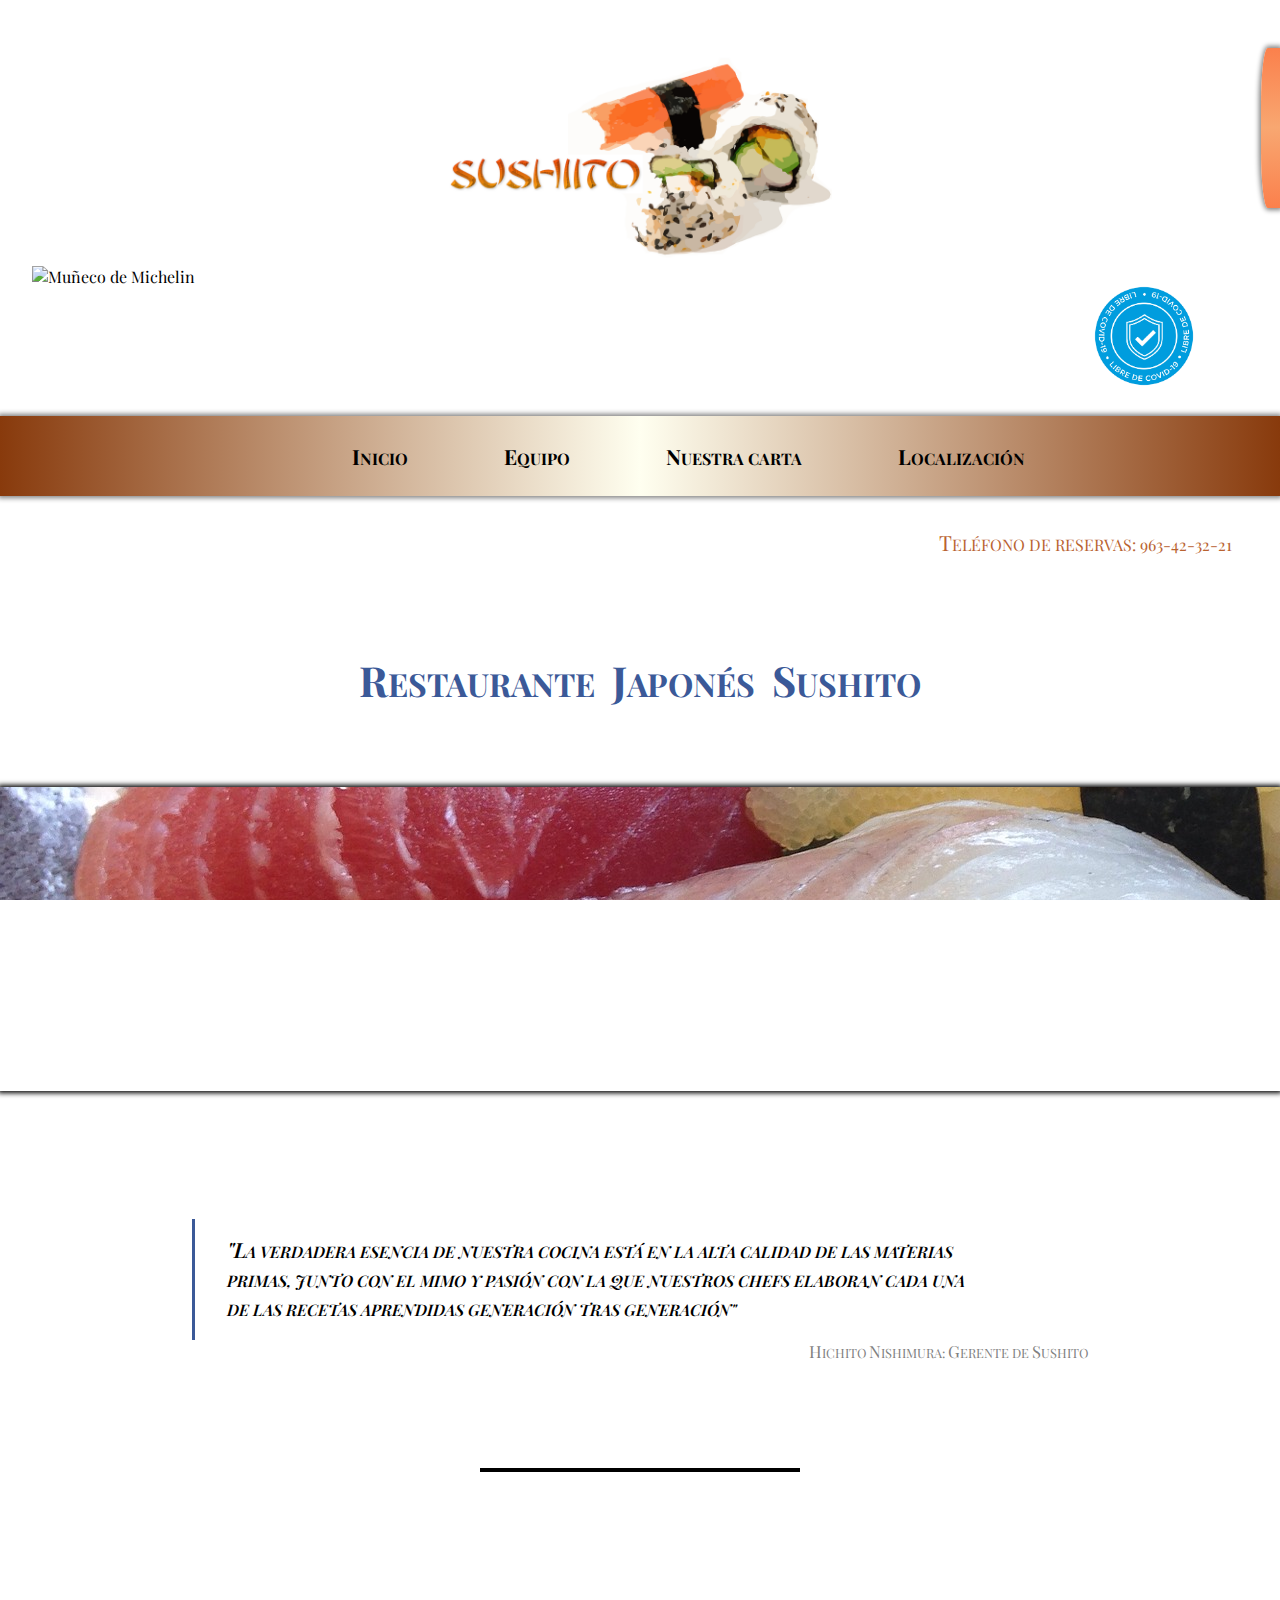
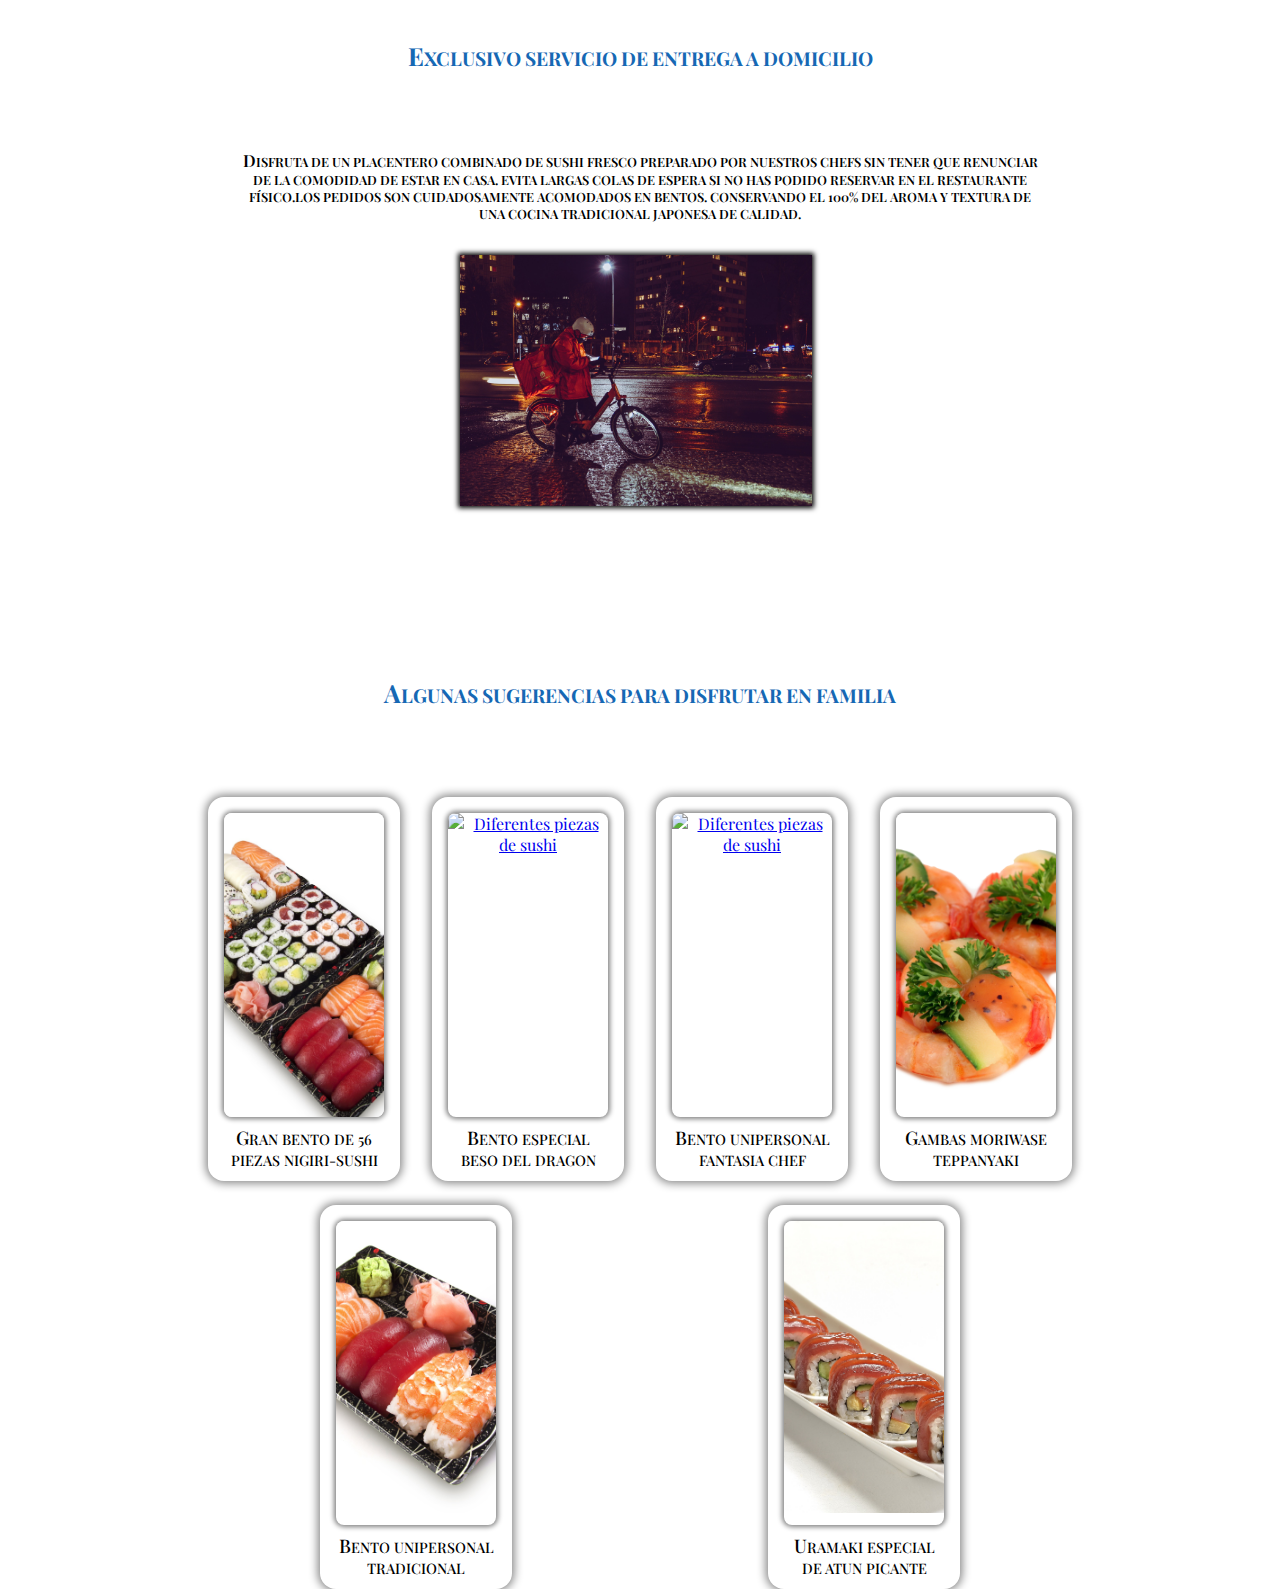
==== index.html @ bc353fe7 "INICIAL" ====
<!DOCTYPE html>
<html lang="es">

<head>
    <meta name="author" content="Manuel Martínez Parreño">
    <meta name="description" content="Página web de un restaurante de sushi">
    <meta name="keywords" content="sushi, restaurante, asia, comida, japonés,">
    <meta charset="UTF-8">
    <meta name="viewport" content="width=device-width, initial-scale=1.0">
    <title>sushiito</title>
    <link rel="stylesheet" href="/css/estilos.css">
    <link rel="preconnect" href="https://fonts.gstatic.com">
    <link href="https://fonts.googleapis.com/css2?family=Playfair+Display&display=swap" rel="stylesheet">
    <script src="https://kit.fontawesome.com/00e4bd00cb.js" crossorigin="anonymous"></script>
</head>

<body>
    <header class="centrado">
        <a href="index.html"><img src="/img/logoSushiito.png" alt="Logo sushito con tres piezas de sushi"></a>
        <div>
            <div id="descuento">
                <div id="tooltip">
                    <span id="texto">AQUÍ TU DESCUENTO!</span>
                </div>
            </div>
        </div>
    </header>
    <nav>
        <div id="imagenes">
            <img id="michelin" src="/img/michelinStars.png" alt="Muñeco de Michelin">
            <img id="sello" src="/img/selloCovidfree.jpg" alt="Sello de lugar libre de Covid">
        </div>
        <div id="menu" class="centrado">
            <ul>
                <li class="primeraLetra"><a href="">INICIO</a></li>
                <li class="primeraLetra"><a href="">EQUIPO</a></li>
                <li class="primeraLetra"><a href="">NUESTRA CARTA</a></li>
                <li class="primeraLetra"><a href="">LOCALIZACIÓN</a></li>
            </ul>
        </div>
        <div id="redesSociales">
            <ul>
                <li><a href="https://twitter.com/?lang=es" target="_blank"><i class="fa fa-twitter azulClaro"
                            aria-hidden="true"></i></a></li>
                <li><a href="https://www.facebook.com/" target="_blank"><i class="fa fa-facebook azul"
                            aria-hidden="true"></i></a></li>
                <li><a href="https://www.pinterest.es/" target="_blank"><i class="fa fa-pinterest rojo"
                            aria-hidden="true"></i></a></li>
                <li><a href="https://www.instagram.com/" target="_blank"><i class="fa fa-instagram morado"
                            aria-hidden="true"></i></a></i></li>
                <li><a href="https://www.google.es/" target="_blank"><i class="fa fa-google-plus naranja"
                            aria-hidden="true"></i></a></i></li>
            </ul>
            <p class="primeraLetra">TELÉFONO DE RESERVAS: 963-42-32-21</p>
        </div>
    </nav>
    <main>
        <section class="titulo">
            <div id="tituloPrincipal">
                <h1 class="azul primeraLetra">RESTAURANTE <span class="primeraLetra">JAPONÉS</span> <span
                        class="primeraLetra">SUSHITO</span></h1>
            </div>
            <div class="scroll"></div>
            <div id="cita" class="medida">
                <cite class="primeraLetra">"LA VERDADERA ESENCIA DE NUESTRA COCINA ESTÁ EN LA ALTA CALIDAD DE
                    LAS MATERIAS PRIMAS, JUNTO CON EL MIMO Y PASIÓN CON LA QUE NUESTROS CHEFS ELABORAN CADA UNA DE LAS
                    RECETAS APRENDIDAS GENERACIÓN TRAS GENERACIÓN"</cite>
                <p class="primeraLetra">HICHITO <span class="primeraLetra"> NISHIMURA</span>: <span
                        class="primeraLetra">GERENTE</span> DE <span class="primeraLetra">SUSHITO</span></p>

            </div>
        </section>
        <hr>

        <section class="entrega medida">
            <div class="textoEntrega">
                <h2 class="primeraLetra">EXCLUSIVO SERVICIO DE ENTREGA A DOMICILIO</h2>
                <p class="primeraLetra">DISFRUTA DE UN PLACENTERO COMBINADO DE SUSHI FRESCO PREPARADO POR NUESTROS CHEFS
                    SIN TENER QUE RENUNCIAR DE LA COMODIDAD DE ESTAR EN CASA. <span class="primeraLetra">EVITA LARGAS
                        COLAS DE ESPERA SI NO HAS PODIDO RESERVAR EN EL RESTAURANTE FÍSICO.</span><span
                        class="primeraLetra">LOS PEDIDOS SON CUIDADOSAMENTE ACOMODADOS EN BENTOS. CONSERVANDO EL 100%
                        DEL AROMA Y TEXTURA DE UNA COCINA TRADICIONAL JAPONESA DE CALIDAD.</span></p>
            </div>
            <div class="fotoEntrega">
                <img src="/img/entregaDomicilio.jpg" alt="Foto de un repartidor con su bicicleta">
            </div>
        </section>
        <section class="fotos medida">
            <h2 class="primeraLetra">ALGUNAS SUGERENCIAS PARA DISFRUTAR EN FAMILIA</h2>
            <div class="contenedorPadreFotos">
                <div class="contenedorFotos">
                    <div class="fotoSushi"><a href="/img/superBento.jpg" target="_blank"><img src="/img/superBento.jpg" alt="Diferentes piezas de sushi" class="anchoImagen"></a></div>
                    <p class="primeraLetra">GRAN BENTO DE 56 PIEZAS NIGIRI-SUSHI</p>
                </div>
                <div class="contenedorFotos">
                    <div class="fotoSushi"><a href="/img/besoDragon.jpg" target="_blank"><img src="/img/besoDragon.jpg" alt="Diferentes piezas de sushi" class="anchoImagen"></a></div>
                    <p class="primeraLetra">BENTO ESPECIAL BESO DEL DRAGON</p>
                </div>
                <div class="contenedorFotos">
                    <div class="fotoSushi"><a href="/img/bentoFantasia.png" target="_blank"><img src="/img/bentoFantasia.png" alt="Diferentes piezas de sushi" class="anchoImagen"></a></div>
                    <p class="primeraLetra">BENTO UNIPERSONAL FANTASIA CHEF</p>
                </div>
                <div class="contenedorFotos">
                    <div class="fotoSushi"><a href="/img/gambasMoriwase.jpg" target="_blank"><img src="/img/gambasMoriwase.jpg" alt="Diferentes piezas de sushi" class="anchoImagen"></a></div>
                    <p class="primeraLetra">GAMBAS MORIWASE TEPPANYAKI</p>
                </div>
                <div class="contenedorFotos">
                    <div class="fotoSushi"><a href="/img/miniBento.jpg" target="_blank"><img src="/img/miniBento.jpg" alt="Diferentes piezas de sushi" class="anchoImagen"></a></div>
                    <p class="primeraLetra">BENTO UNIPERSONAL TRADICIONAL</p>
                </div>
                <div class="contenedorFotos">
                    <div class="fotoSushi"><a href="/img/atunPicante.jpg" target="_blank"><img src="/img/atunPicante.jpg" alt="Diferentes piezas de sushi" class="anchoImagen"></a></div>
                    <p class="primeraLetra">URAMAKI ESPECIAL DE ATUN PICANTE</p>
                </div>
            </div>
        </section>

    </main>

</body>

</html>
---- css/estilos.css ----
* {
    margin: 0;
    padding: 0;
    box-sizing: border-box;
}
body {
    font-size: 16px;
    height: 3000px;
    font-family: 'Playfair Display', serif;
}
.azulClaro {
    color: #00acee;
}
.azul {
    color: #3b5998;
}
.rojo {
    color: #c8232c;
}
.naranja {
    color: #db4a39;
}
.morado {
    color: #833AB4;
}
h2 {
    color: rgb(22, 104, 180);
    font-size: 1.2em;
    margin-top: 2em;
 
}
.centrado {
    display: flex;
    justify-content: center;
    align-items: center;
}
.primeraLetra {
    display: inline-block;
}
.primeraLetra::first-letter {
    font-size: 1.3em;
    
}
.medida {
    width: 70%;
    margin: auto;
    margin-top: 8em;
}
header {
    width: 100%;
    height: 14em;
    margin-top: 3em;


}

header img {
    width: 24em;
    transition: all 1s;

}
header img:hover {
    opacity: 0.5;
    transform: rotate(-20deg);
    transition: all 0.5s;
}
#descuento {
    width: 1.5%;
    height: 10em;
    background-image: linear-gradient(rgb(251,128,76),#f8a771, rgb(251,128,76));
    border-radius: 35% 0 0 35%;
    box-shadow: 0 0 5px 2px gray;

    position: fixed;
        top: 3em;
        right: 0;
}
#descuento:hover {
    width: 2.5%;
    opacity: 0.5;
    transition-property: width;
    transition-duration: 0.5s;

}
#tooltip {
    position: relative;
    display: inline-block;

    
}
#tooltip #texto {
    visibility: hidden;
    width: 100px;
    background-color: gray;
    color: black;
    text-align: center;
    border-radius: 8px;
    padding: 4px 0;
    position: absolute;
    z-index: 1;
}
 #texto:hover {
    visibility: visible;
}

#descuento:active {
    width: 11em;
    background-image: url(/img/cuponDescuento.jpg);
    background-size: contain;
    background-repeat: no-repeat;
    background-position: center;
    border-top-left-radius: 16px;
    border-bottom-left-radius: 25%;
    opacity: 1;
    transition-property: width, opacity;
    transition-duration: 0.8s;
    
}
/*NAVEGADOR*/

nav {
    width: 100%;
}

#menu {
    width: 100%;
    height: 5em;
    background-image: linear-gradient(to left, #883a0c ,ivory, #883a0c);
    box-shadow: 0 0 5px 2px gray;
}
#menu ul {
    list-style: none;
    display: flex;
    justify-content: space-between;
}
#menu ul li {
    margin-left: 6em;
}
#menu ul li a {
    text-decoration: none;
    font-weight: bold;
    color: black;
}
#menu ul li a:hover {
    font-size: large;
    transition: all 0.3s;
    border-bottom: 1px solid black;
}
#imagenes {
    height: 9em;


}
#michelin {
    width: 15em;
    position: relative;
    bottom: 0.4em;
    left: 2em;

}
#sello {
    width: 9em;
    float: right;
    margin-right: 4em;
    margin-top: -0.5em;

}
#redesSociales {
    width: 100%;
    padding: 2em 3em 2em 3em;
    overflow: hidden;
}
#redesSociales ul {
    list-style: none;
    float: left;
}
#redesSociales ul li {
    display: inline-block;
    margin-right: .7em;
}
i {
    font-size: 28px;
}
#redesSociales ul li a:hover {
    opacity: 0.5;
    transition: 1s;
}
#redesSociales p {
    float: right;
    color:  #b96331;

}
/*---------------MAIN1----------*/
main {
    width: 100%;
    margin-top: 4em;
}
#tituloPrincipal {
    display: flex;
    justify-content: center;
}
h1 {
    margin-bottom: 2.5em;
    word-spacing: 0.3em;
}
.scroll {
    height: 19em;
    box-shadow: 0 0 5px 2px black;
    background-image: url(/img/fr1_nigirisushi.jpg);
    background-attachment: fixed;
}
#cita cite{
    width: 90%;
    padding: 1em 2em;
    border-left: 3px solid#3b5998;
    line-height: 1.8em;
    font-weight: 600;
}
#cita p {
    font-size: 0.8em;
    float: right;
    color: gray;
}
hr {
    width: 25%;
    margin: auto;
    margin-top: 8em;
    border: 2px solid black;


}
.entrega {
    display: flex;
    justify-content: space-around;
    flex-wrap: wrap;


}
.textoEntrega {
    width: 50em;
    margin-bottom: 2em;
    text-align: center;

}
.textoEntrega p {
    margin-top: 6em;
    font-size: 0.8em;
    font-weight: 600;
    
}
.textoEntrega p span {
    display: inline;
}

.fotoEntrega {
    width: 360px;

}
.fotoEntrega img {
    width: 22em;
    box-shadow: 0 0 5px 2px black;
}
.fotos {
    text-align: center;
    font-size: 16px;
}
.contenedorPadreFotos {
    display: flex;
    justify-content: space-around;
    flex-wrap: wrap;
    margin-top: 4em;

    
}
.contenedorFotos {
    box-shadow: 0 0 10px 2px gray;
    width: 12em;
    height: 24em;
    padding: 1em;
    border-radius: 1em;
    margin-top: 1.5em;
}

.fotoSushi {
    box-shadow: 0 0 5px 2px gray;
    border-radius: .5em;
    width: 10em;
    height: 19em;
    overflow: hidden;
    display: flex;
    justify-content: center;
    
}
.fotoSushi a img {
    width: 27em;
    transition: 0.6s;
}
.fotoSushi a img:hover {
    opacity: 0.5;
}

.contenedorFotos p {
    margin-top: 0.5em;
    font-size: 0.9em;
    font-weight: 500;
}
/*-------RESPONSIVE--------*/
@media only screen and (max-width: 800px){
    body {
        font-size: 13px;
    }
    #menu {
        height: auto;
    }
    #menu ul {
        display: flex;
        flex-direction: column;
    }
    #menu ul li{
        font-size: 1.5em;
        line-height: 4.5em;
    }

    
}
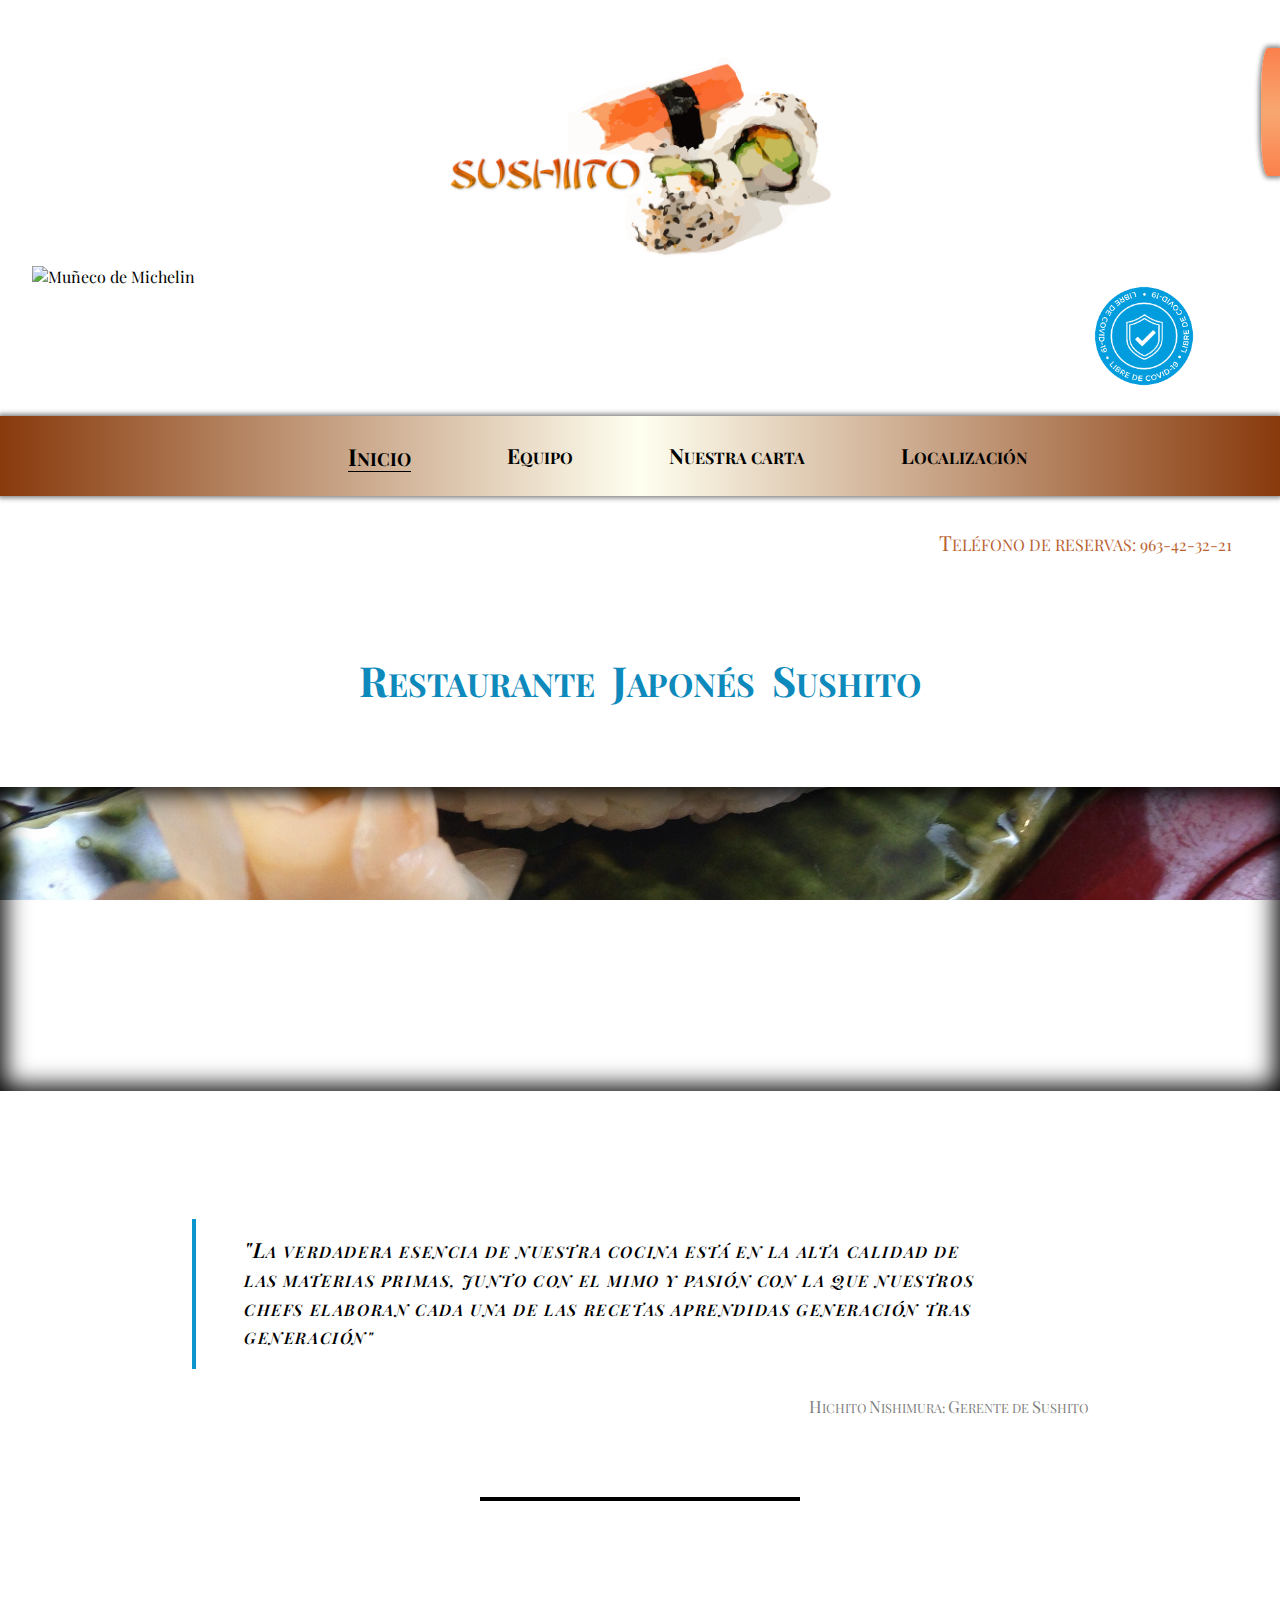
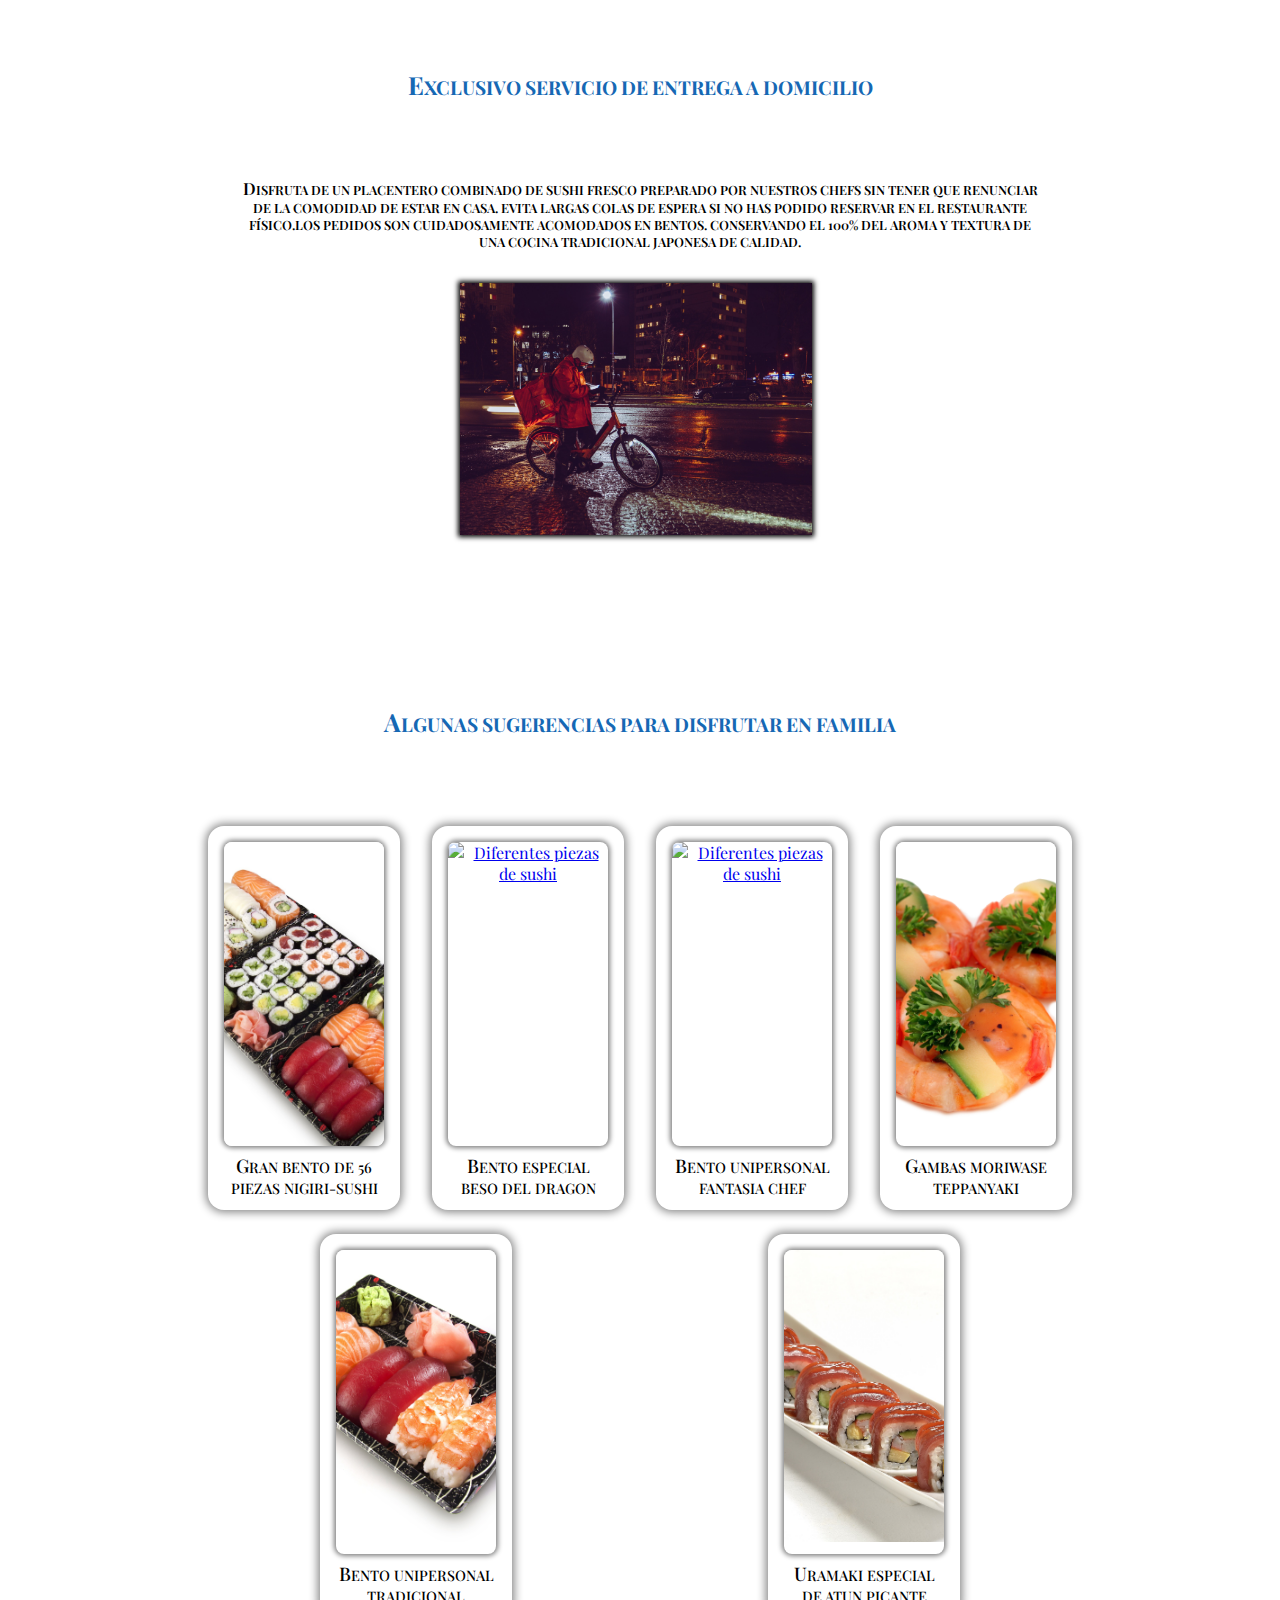
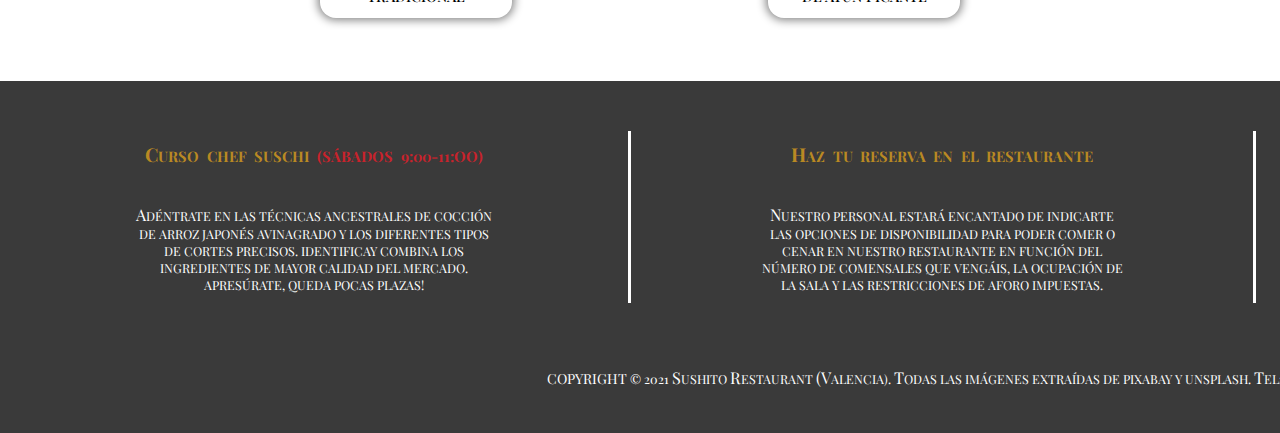
==== commit a4068268: "casifin" ====
--- a/index.html
+++ b/index.html
@@ -18,9 +18,9 @@
     <header class="centrado">
         <a href="index.html"><img src="/img/logoSushiito.png" alt="Logo sushito con tres piezas de sushi"></a>
         <div>
-            <div id="descuento">
-                <div id="tooltip">
-                    <span id="texto">AQUÍ TU DESCUENTO!</span>
+            <div class="descuento">
+                <div class="tooltip">
+                    <p id="texto">AQUÍ TU DESCUENTO!</p>
                 </div>
             </div>
         </div>
@@ -32,17 +32,17 @@
         </div>
         <div id="menu" class="centrado">
             <ul>
-                <li class="primeraLetra"><a href="">INICIO</a></li>
-                <li class="primeraLetra"><a href="">EQUIPO</a></li>
-                <li class="primeraLetra"><a href="">NUESTRA CARTA</a></li>
-                <li class="primeraLetra"><a href="">LOCALIZACIÓN</a></li>
+                <li class="primeraLetra"><a class="linea" href="index.html">INICIO</a></li>
+                <li class="primeraLetra"><a href="equipo.html">EQUIPO</a></li>
+                <li class="primeraLetra"><a href="carta.html">NUESTRA CARTA</a></li>
+                <li class="primeraLetra"><a href="localizacion.html">LOCALIZACIÓN</a></li>
             </ul>
         </div>
         <div id="redesSociales">
             <ul>
                 <li><a href="https://twitter.com/?lang=es" target="_blank"><i class="fa fa-twitter azulClaro"
                             aria-hidden="true"></i></a></li>
-                <li><a href="https://www.facebook.com/" target="_blank"><i class="fa fa-facebook azul"
+                <li><a href="https://www.facebook.com/" target="_blank"><i class="fa fa-facebook azulFacebook"
                             aria-hidden="true"></i></a></li>
                 <li><a href="https://www.pinterest.es/" target="_blank"><i class="fa fa-pinterest rojo"
                             aria-hidden="true"></i></a></li>
@@ -56,16 +56,16 @@
     </nav>
     <main>
         <section class="titulo">
-            <div id="tituloPrincipal">
+            <div class="tituloPrincipal">
                 <h1 class="azul primeraLetra">RESTAURANTE <span class="primeraLetra">JAPONÉS</span> <span
                         class="primeraLetra">SUSHITO</span></h1>
             </div>
-            <div class="scroll"></div>
+            <div class="scroll fotoScroll1"></div>
             <div id="cita" class="medida">
                 <cite class="primeraLetra">"LA VERDADERA ESENCIA DE NUESTRA COCINA ESTÁ EN LA ALTA CALIDAD DE
                     LAS MATERIAS PRIMAS, JUNTO CON EL MIMO Y PASIÓN CON LA QUE NUESTROS CHEFS ELABORAN CADA UNA DE LAS
                     RECETAS APRENDIDAS GENERACIÓN TRAS GENERACIÓN"</cite>
-                <p class="primeraLetra">HICHITO <span class="primeraLetra"> NISHIMURA</span>: <span
+                <p class="primeraLetra autorCita">HICHITO <span class="primeraLetra"> NISHIMURA</span>: <span
                         class="primeraLetra">GERENTE</span> DE <span class="primeraLetra">SUSHITO</span></p>
 
             </div>
@@ -89,33 +89,67 @@
             <h2 class="primeraLetra">ALGUNAS SUGERENCIAS PARA DISFRUTAR EN FAMILIA</h2>
             <div class="contenedorPadreFotos">
                 <div class="contenedorFotos">
-                    <div class="fotoSushi"><a href="/img/superBento.jpg" target="_blank"><img src="/img/superBento.jpg" alt="Diferentes piezas de sushi" class="anchoImagen"></a></div>
+                    <div class="fotoSushi"><a href="/img/superBento.jpg" target="_blank"><img src="/img/superBento.jpg"
+                                alt="Diferentes piezas de sushi" class="anchoImagen"></a></div>
                     <p class="primeraLetra">GRAN BENTO DE 56 PIEZAS NIGIRI-SUSHI</p>
                 </div>
                 <div class="contenedorFotos">
-                    <div class="fotoSushi"><a href="/img/besoDragon.jpg" target="_blank"><img src="/img/besoDragon.jpg" alt="Diferentes piezas de sushi" class="anchoImagen"></a></div>
+                    <div class="fotoSushi"><a href="/img/besoDragon.jpg" target="_blank"><img src="/img/besoDragon.jpg"
+                                alt="Diferentes piezas de sushi" class="anchoImagen"></a></div>
                     <p class="primeraLetra">BENTO ESPECIAL BESO DEL DRAGON</p>
                 </div>
                 <div class="contenedorFotos">
-                    <div class="fotoSushi"><a href="/img/bentoFantasia.png" target="_blank"><img src="/img/bentoFantasia.png" alt="Diferentes piezas de sushi" class="anchoImagen"></a></div>
+                    <div class="fotoSushi"><a href="/img/bentoFantasia.png" target="_blank"><img
+                                src="/img/bentoFantasia.png" alt="Diferentes piezas de sushi" class="anchoImagen"></a>
+                    </div>
                     <p class="primeraLetra">BENTO UNIPERSONAL FANTASIA CHEF</p>
                 </div>
                 <div class="contenedorFotos">
-                    <div class="fotoSushi"><a href="/img/gambasMoriwase.jpg" target="_blank"><img src="/img/gambasMoriwase.jpg" alt="Diferentes piezas de sushi" class="anchoImagen"></a></div>
+                    <div class="fotoSushi"><a href="/img/gambasMoriwase.jpg" target="_blank"><img
+                                src="/img/gambasMoriwase.jpg" alt="Diferentes piezas de sushi" class="anchoImagen"></a>
+                    </div>
                     <p class="primeraLetra">GAMBAS MORIWASE TEPPANYAKI</p>
                 </div>
                 <div class="contenedorFotos">
-                    <div class="fotoSushi"><a href="/img/miniBento.jpg" target="_blank"><img src="/img/miniBento.jpg" alt="Diferentes piezas de sushi" class="anchoImagen"></a></div>
+                    <div class="fotoSushi"><a href="/img/miniBento.jpg" target="_blank"><img src="/img/miniBento.jpg"
+                                alt="Diferentes piezas de sushi" class="anchoImagen"></a></div>
                     <p class="primeraLetra">BENTO UNIPERSONAL TRADICIONAL</p>
                 </div>
                 <div class="contenedorFotos">
-                    <div class="fotoSushi"><a href="/img/atunPicante.jpg" target="_blank"><img src="/img/atunPicante.jpg" alt="Diferentes piezas de sushi" class="anchoImagen"></a></div>
+                    <div class="fotoSushi"><a href="/img/atunPicante.jpg" target="_blank"><img
+                                src="/img/atunPicante.jpg" alt="Diferentes piezas de sushi" class="anchoImagen"></a>
+                    </div>
                     <p class="primeraLetra">URAMAKI ESPECIAL DE ATUN PICANTE</p>
                 </div>
             </div>
         </section>
 
     </main>
+    <footer>
+        <div class="infPedidos">
+            <div class="contenidoPedidos">
+                <h3 class="primeraLetra amarillo">CURSO CHEF SUSCHI <span class="rojo">(SÁBADOS 9:00-11:OO)</span></h3>
+                <p class="primeraLetra">ADÉNTRATE EN LAS TÉCNICAS ANCESTRALES DE COCCIÓN DE ARROZ JAPONÉS AVINAGRADO Y
+                    LOS DIFERENTES TIPOS DE CORTES PRECISOS. IDENTIFICAY COMBINA LOS INGREDIENTES DE MAYOR CALIDAD DEL
+                    MERCADO. APRESÚRATE, QUEDA POCAS PLAZAS!</p>
+            </div>
+            <div class="contenidoPedidos barra">
+                <h3 class="primeraLetra amarillo">HAZ TU RESERVA EN EL RESTAURANTE</span></h3>
+                <p class="primeraLetra">NUESTRO PERSONAL ESTARÁ ENCANTADO DE INDICARTE LAS OPCIONES DE DISPONIBILIDAD
+                    PARA PODER COMER O CENAR EN NUESTRO RESTAURANTE EN FUNCIÓN DEL NÚMERO DE COMENSALES QUE VENGÁIS, LA
+                    OCUPACIÓN DE LA SALA Y LAS RESTRICCIONES DE AFORO IMPUESTAS.</p>
+            </div>
+            <div class="contenidoPedidos">
+                <h3 class="primeraLetra amarillo">REALIZA TU PEDIDO VIA TELEFÓNICA</span></h3>
+                <p class="primeraLetra">DEJA QUE NUESTRO PERSONAL DE REPARTO SE OCUPE DE TODO. NOSOTROS TE ASEGURAMOS
+                    UNA ENTREGA A DOMICILIO DONDE LOS SABORES Y AROMAS DE LOS PLATOS ELABORADOS DEJARÁN SATISFECHO AL
+                    MÁS EXIGENTE DE LOS AMANTES DE SUSHI DE LA CAPITAL.</p>
+            </div>
+        </div>
+        <div class="copyright">
+            <p><span class="medidaLetra">COPYRIGHT </span>&copy 2021 <span class="primeraLetra">SUSHITO</span> <span class="primeraLetra">RESTAURANT</span> <span class="primeraLetra">(VALENCIA).</span> <span class="primeraLetra">TODAS </span> LAS IMÁGENES EXTRAÍDAS DE PIXABAY Y UNSPLASH. <span class="primeraLetra">TEL: 963-42-32-21</span></p>
+        </div>
+    </footer>
 
 </body>
 
--- a/css/estilos.css
+++ b/css/estilos.css
@@ -5,14 +5,16 @@
 }
 body {
     font-size: 16px;
-    height: 3000px;
     font-family: 'Playfair Display', serif;
 }
 .azulClaro {
     color: #00acee;
 }
+.azulFacebook {
+    color: #3b5998;
+}
 .azul {
-    color: #3b5998;
+    color: #0d8abb;
 }
 .rojo {
     color: #c8232c;
@@ -22,6 +24,13 @@
 }
 .morado {
     color: #833AB4;
+}
+.amarillo {
+    color: rgb(185, 137, 35);
+}
+.linea {
+    font-size: large;
+    border-bottom: 1px solid black;
 }
 h2 {
     color: rgb(22, 104, 180);
@@ -64,49 +73,61 @@
     transform: rotate(-20deg);
     transition: all 0.5s;
 }
-#descuento {
+.descuento {
     width: 1.5%;
-    height: 10em;
+    height: 8em;
     background-image: linear-gradient(rgb(251,128,76),#f8a771, rgb(251,128,76));
     border-radius: 35% 0 0 35%;
     box-shadow: 0 0 5px 2px gray;
+    transition: width 1s, opacity 1s;
 
     position: fixed;
         top: 3em;
         right: 0;
-}
-#descuento:hover {
+        
+}
+.descuento:hover  {
     width: 2.5%;
-    opacity: 0.5;
-    transition-property: width;
-    transition-duration: 0.5s;
-
-}
-#tooltip {
+    opacity: 0.4;
+}
+.descuento:hover .tooltip {
+    visibility: visible;
+}
+.tooltip  {
+    visibility: hidden;
+    width: 9em;
+    height: 4.5em;
+    background-color: #272727;
+    color: white;
+    text-align: center;
+    font-size: small;
+    border-radius: 8px;
+    padding: 1em;
     position: relative;
-    display: inline-block;
-
-    
-}
-#tooltip #texto {
-    visibility: hidden;
-    width: 100px;
-    background-color: gray;
-    color: black;
-    text-align: center;
-    border-radius: 8px;
-    padding: 4px 0;
-    position: absolute;
-    z-index: 1;
-}
- #texto:hover {
+        top: 1em;
+        right: 11em;
+}
+.tooltip::after {
+    display: block;
+    content: '';
+    background-color: #272727;
+    width: 1em;
+    height: 1em;
+    transform: rotate(45deg);
+    position: relative;
+        bottom: 2em;
+        left: 7.5em;
+    z-index: -1;
+
+}
+ .texto:hover {
     visibility: visible;
 }
 
-#descuento:active {
+.descuento:active {
     width: 11em;
     background-image: url(/img/cuponDescuento.jpg);
-    background-size: contain;
+    background-size: cover;
     background-repeat: no-repeat;
     background-position: center;
     border-top-left-radius: 16px;
@@ -114,7 +135,9 @@
     opacity: 1;
     transition-property: width, opacity;
     transition-duration: 0.8s;
-    
+}
+.descuento:active .tooltip {
+    visibility: hidden;
 }
 /*NAVEGADOR*/
 
@@ -190,36 +213,87 @@
     color:  #b96331;
 
 }
+/*-------PIE DE PAGINA--------------*/
+footer {
+    width: 1903.4px;
+    margin-top: 5em;
+    padding-bottom: 20px;
+    background-color: rgb(58, 58, 58);
+    font-size: 12.5px;
+
+ 
+}
+
+footer p {
+    color: white;
+    text-align: center;
+}
+.infPedidos {
+    height: 200px;
+    margin-bottom: 60px;
+    text-align: center;
+
+}
+.contenidoPedidos {
+    width: 33%;
+    float: left;
+    padding: 10px 130px;
+    margin-top: 50px;
+}
+.copyright {
+    text-align: center;
+    clear: both;
+    padding: 2em;
+}
+
+
+.barra {
+    border-left: 3px solid white;
+    border-right: 3px solid white;
+}
+.medidaLetra {
+    font-size: 14px;
+    display: inline;
+}
+
 /*---------------MAIN1----------*/
 main {
     width: 100%;
     margin-top: 4em;
 }
-#tituloPrincipal {
+.tituloPrincipal {
     display: flex;
     justify-content: center;
 }
-h1 {
+
+h1, h3 {
     margin-bottom: 2.5em;
     word-spacing: 0.3em;
 }
 .scroll {
     height: 19em;
-    box-shadow: 0 0 5px 2px black;
+    box-shadow: inset 0 0 25px 5px black;
+    background-attachment: fixed;
+    background-size: cover;
+}
+.fotoScroll1 {
     background-image: url(/img/fr1_nigirisushi.jpg);
-    background-attachment: fixed;
-}
-#cita cite{
-    width: 90%;
-    padding: 1em 2em;
-    border-left: 3px solid#3b5998;
+}
+cite{
+    width: 95%;
+    padding: 1em 3em;
+    border-left: 4px solid #0b95cc;
+    letter-spacing: 0.1em;
     line-height: 1.8em;
     font-weight: 600;
-}
-#cita p {
+    
+}
+
+.autorCita {
     font-size: 0.8em;
     float: right;
     color: gray;
+    margin-top: 2em;
 }
 hr {
     width: 25%;
@@ -304,11 +378,229 @@
     font-size: 0.9em;
     font-weight: 500;
 }
+/*--------------MAIN2----------*/
+.galeria {
+    width: 80%;
+    height: 610px;
+    margin: auto;
+    display: grid;
+    grid-gap: 10px;
+    grid-template-columns: 40% 40% 20%;
+    grid-template-rows: 50% 50%;
+}
+.esquina {
+    border-radius: 15px;
+    box-shadow: 0 0 10px 4px gray;
+}
+#galeria1 {
+    background-image: url(/img/andrewNishimura.jpg);
+    background-position: center;
+    background-size: cover;
+    filter: sepia(100%);
+    grid-column: 1/2;
+    grid-row: 1/2;
+    transition: transform 1s;
+}
+#galeria1:hover {
+    transform: rotate(360deg);
+
+}
+#galeria2 {
+    background-image: url(/img/nakaneNishimura.jpg);
+    background-position: center;
+    background-size: cover;
+    grid-column: 2/3;
+    grid-row: 1/3;
+    filter: blur(0.2em);
+    transition: transform 1s, filter 1s ease-in;
+
+}
+#galeria2:hover {
+    transform: rotate(40deg) scale(0.5);
+    filter: none;
+}
+#galeria3 {
+    background-image: url(/img/hichitoNishimura.jpg);
+    background-position: right;
+    background-size: cover;
+    filter: grayscale(100%);
+    grid-column: 3/4;
+    grid-row: 1/2;
+    transition: transform 1s;
+
+}
+#galeria3:hover {
+    transform: rotateY(180deg);
+}
+#galeria4 {
+    background-image: url(/img/joeNishimura.jpg);
+    background-position: center;
+    background-size: cover;
+    grid-column: 1/2;
+    grid-row: 2/3;
+    transition: transform 1s;
+
+}
+#galeria4:hover {
+    transform: rotateX(180deg);
+
+}
+#galeria5 {
+    background-image: url(/img/fredNishimura.jpg);
+    background-position: right;
+    background-size: cover;
+    filter: sepia(100%);
+    grid-column: 3/4;
+    grid-row: 2/3;
+    transition: transform 1s;
+
+}
+#galeria5:hover {
+    transform: skewX(30deg);
+}
+.citasEquipo {
+    width: 75.8%;
+    margin: auto;
+    margin-top: 5em;
+}
+.contenedorEquipo {
+    display: flex;
+    justify-content: space-between;
+    margin-top: 3em;
+}
+.fotoEquipo {
+
+    background-repeat: no-repeat;
+    width: 9em;
+    height: 9em;
+    border-radius: 50%;
+    box-shadow: inset 0 0 10px 5px gray;
+
+}
+.fotoEquipo:hover {
+    animation: rebota 0.4s infinite ;
+}
+@keyframes rebota {
+    from {transform:translateY(10px)}
+    to {transform: translateY(-10px);}
+}
+.textoEquipo {
+    width: 84.5%;
+    margin-top: 1em;
+}
+.foto1 {
+    background-image: url(/img/andrewNishimura.jpg);
+    background-size: 30em;
+    background-position: top -2em left -14em;
+    
+}
+.foto2 {
+    background-image: url(/img/hichitoNishimura.jpg);
+    background-size: 30em;
+    background-position: top -0.8em left -17.2em;
+}
+.foto3 {
+    background-image: url(/img/fredNishimura.jpg);
+    background-size: 30em;
+    background-position: top left -17.2em;
+}
+.foto4 {
+    background-image: url(/img/nakaneNishimura.jpg);
+    background-size: 20em;
+    background-position: top 0em left -6em;
+}
+.foto5 {
+    background-image: url(/img/joeNishimura.jpg);
+    background-size: 17em;
+    background-position: top 0em left -4em;
+}
+.derecha {
+    border-left: none;
+    border-right: 4px solid #0b95cc;
+    float:right
+}
+/*------------MAIN3-------------*/
+.carta {
+    width: 100%;
+    padding: 5em 0;
+    overflow: hidden;
+    display: flex;
+    justify-content: space-around;
+    flex-wrap: wrap;
+    align-items: center;
+    position: relative;
+
+    
+}
+
+.carta::before {
+    content: "";
+    position: absolute;
+        top: 0;
+        left: 0;
+        right: 0;
+        bottom: 0;
+    background-image: url(/img/sushitoRestaurant.jpg);
+    background-size: cover;
+    background-position: center;
+    opacity: 0.1;
+    
+}
+.contenedorCarta {
+    border: 2px solid gray;
+}
+
+.menuCarta {
+    display: flex;
+    flex-direction: column;
+    text-align: center;
+    margin-top: 5em;
+    padding: 0 2em ;
+}
+.menuCarta p {
+    line-height: 4em;
+}
+.letraMenu {
+    font-size: 13px;
+    font-weight: bold;
+}
+/*-------------------MAIN4--------------*/
+.contenedorLugar {
+    width: 1903.4px;
+    display: flex;
+    justify-content: space-evenly;
+    margin-bottom: 8em;
+}
+.ubicacion {
+    width: 28em;
+    height: 28em;
+    border-radius: 10% 45% 10% 45%;
+    box-shadow: 0 0 5px 3px gray;
+    overflow: hidden;
+
+}
+.ubicacion iframe {
+    height: 100%;
+    width: 100%;
+}
+.horario {
+    width: 35em;
+    height: 30em;
+    padding: 2em;
+
+    box-shadow: 0 0 5px 3px gray;
+    border-radius: 10%;
+}
+.horario ul {
+    display: flex;
+    flex-direction: column;
+}
+.fotoScroll2 {
+    background-image: url(/img/fr2_sushitable.jpg);
+}
 /*-------RESPONSIVE--------*/
 @media only screen and (max-width: 800px){
-    body {
-        font-size: 13px;
-    }
+
     #menu {
         height: auto;
     }
@@ -317,10 +609,13 @@
         flex-direction: column;
     }
     #menu ul li{
-        font-size: 1.5em;
         line-height: 4.5em;
     }
-
-    
-}
-
+    #menu ul li a:hover {
+        font-size: 1.2em;
+
+    }
+
+    
+}
+
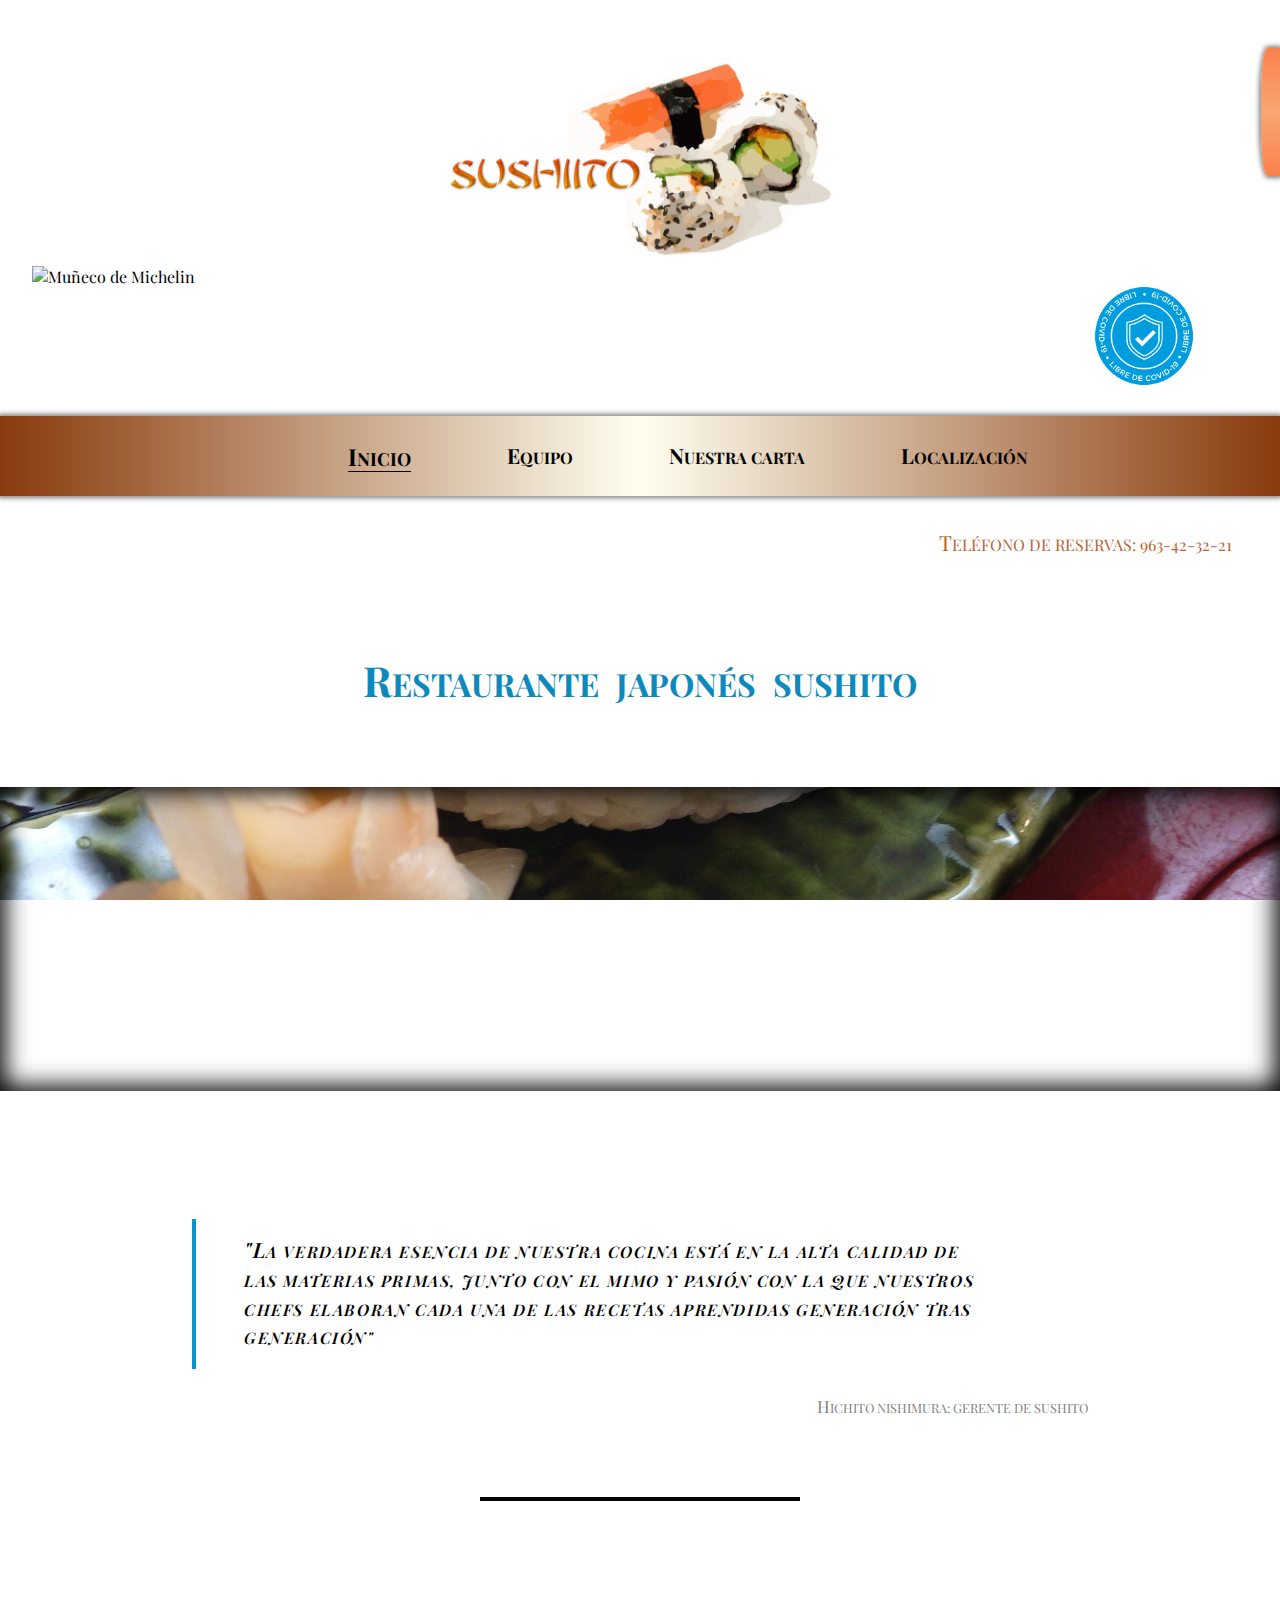
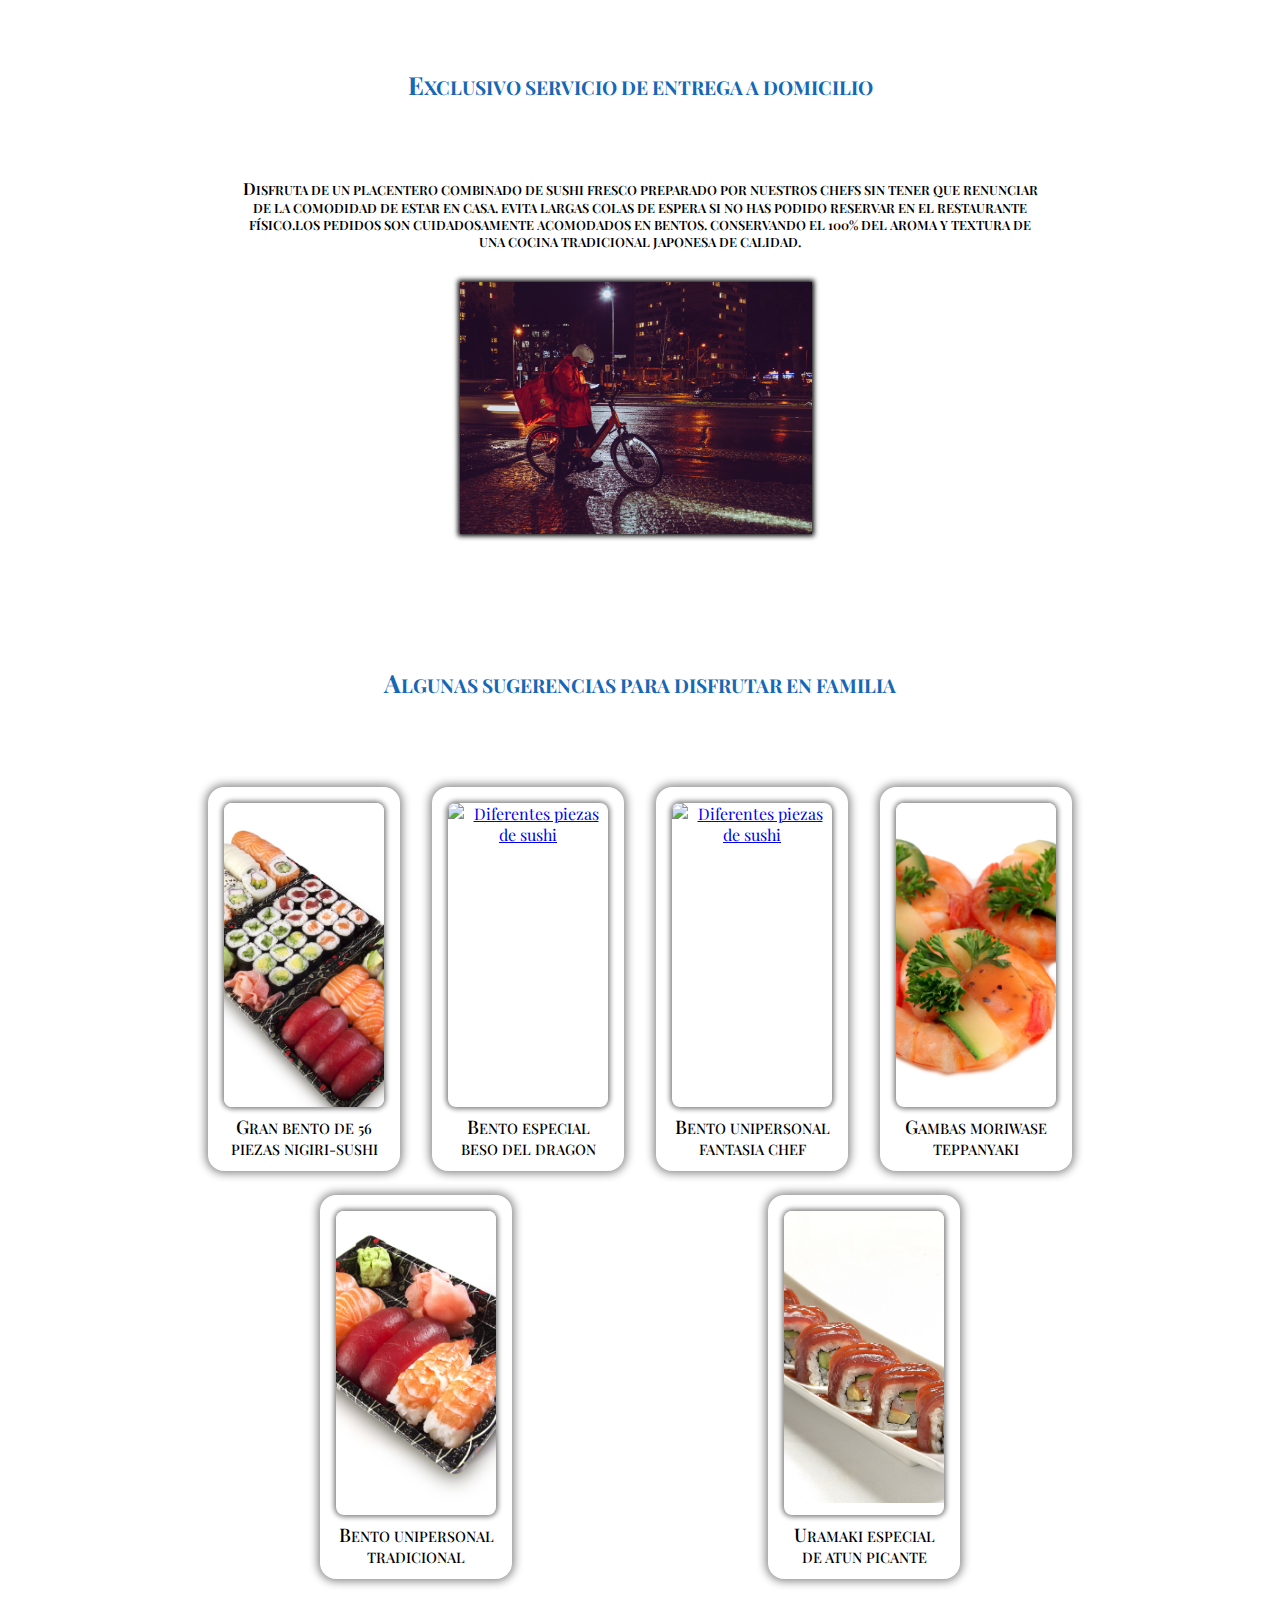
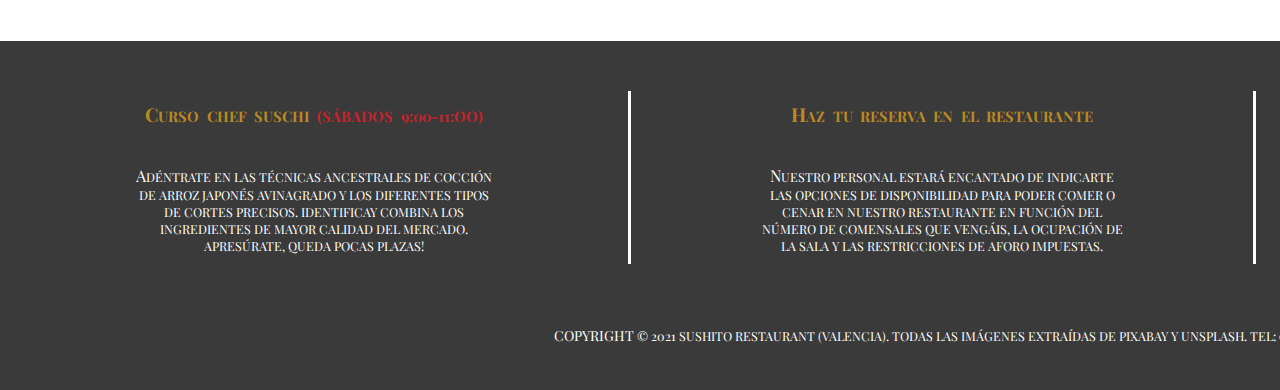
==== commit d041812d: "final" ====
--- a/index.html
+++ b/index.html
@@ -8,7 +8,7 @@
     <meta charset="UTF-8">
     <meta name="viewport" content="width=device-width, initial-scale=1.0">
     <title>sushiito</title>
-    <link rel="stylesheet" href="/css/estilos.css">
+    <link rel="stylesheet" href="./css/estilos.css">
     <link rel="preconnect" href="https://fonts.gstatic.com">
     <link href="https://fonts.googleapis.com/css2?family=Playfair+Display&display=swap" rel="stylesheet">
     <script src="https://kit.fontawesome.com/00e4bd00cb.js" crossorigin="anonymous"></script>
@@ -16,7 +16,7 @@
 
 <body>
     <header class="centrado">
-        <a href="index.html"><img src="/img/logoSushiito.png" alt="Logo sushito con tres piezas de sushi"></a>
+        <a href="index.html"><img src="./img/logoSushiito.png" alt="Logo sushito con tres piezas de sushi"></a>
         <div>
             <div class="descuento">
                 <div class="tooltip">
@@ -27,8 +27,8 @@
     </header>
     <nav>
         <div id="imagenes">
-            <img id="michelin" src="/img/michelinStars.png" alt="Muñeco de Michelin">
-            <img id="sello" src="/img/selloCovidfree.jpg" alt="Sello de lugar libre de Covid">
+            <img id="michelin" src="./img/michelinStars.png" alt="Muñeco de Michelin">
+            <img id="sello" src="./img/selloCovidfree.jpg" alt="Sello de lugar libre de Covid">
         </div>
         <div id="menu" class="centrado">
             <ul>
@@ -82,42 +82,42 @@
                         DEL AROMA Y TEXTURA DE UNA COCINA TRADICIONAL JAPONESA DE CALIDAD.</span></p>
             </div>
             <div class="fotoEntrega">
-                <img src="/img/entregaDomicilio.jpg" alt="Foto de un repartidor con su bicicleta">
+                <img src="./img/entregaDomicilio.jpg" alt="Foto de un repartidor con su bicicleta">
             </div>
         </section>
         <section class="fotos medida">
             <h2 class="primeraLetra">ALGUNAS SUGERENCIAS PARA DISFRUTAR EN FAMILIA</h2>
             <div class="contenedorPadreFotos">
                 <div class="contenedorFotos">
-                    <div class="fotoSushi"><a href="/img/superBento.jpg" target="_blank"><img src="/img/superBento.jpg"
+                    <div class="fotoSushi"><a href="./img/superBento.jpg" target="_blank"><img src="./img/superBento.jpg"
                                 alt="Diferentes piezas de sushi" class="anchoImagen"></a></div>
                     <p class="primeraLetra">GRAN BENTO DE 56 PIEZAS NIGIRI-SUSHI</p>
                 </div>
                 <div class="contenedorFotos">
-                    <div class="fotoSushi"><a href="/img/besoDragon.jpg" target="_blank"><img src="/img/besoDragon.jpg"
+                    <div class="fotoSushi"><a href="./img/besoDragon.jpg" target="_blank"><img src="./img/besoDragon.jpg"
                                 alt="Diferentes piezas de sushi" class="anchoImagen"></a></div>
                     <p class="primeraLetra">BENTO ESPECIAL BESO DEL DRAGON</p>
                 </div>
                 <div class="contenedorFotos">
-                    <div class="fotoSushi"><a href="/img/bentoFantasia.png" target="_blank"><img
-                                src="/img/bentoFantasia.png" alt="Diferentes piezas de sushi" class="anchoImagen"></a>
+                    <div class="fotoSushi"><a href="./img/bentoFantasia.png" target="_blank"><img
+                                src="./img/bentoFantasia.png" alt="Diferentes piezas de sushi" class="anchoImagen"></a>
                     </div>
                     <p class="primeraLetra">BENTO UNIPERSONAL FANTASIA CHEF</p>
                 </div>
                 <div class="contenedorFotos">
-                    <div class="fotoSushi"><a href="/img/gambasMoriwase.jpg" target="_blank"><img
-                                src="/img/gambasMoriwase.jpg" alt="Diferentes piezas de sushi" class="anchoImagen"></a>
+                    <div class="fotoSushi"><a href="./img/gambasMoriwase.jpg" target="_blank"><img
+                                src="./img/gambasMoriwase.jpg" alt="Diferentes piezas de sushi" class="anchoImagen"></a>
                     </div>
                     <p class="primeraLetra">GAMBAS MORIWASE TEPPANYAKI</p>
                 </div>
                 <div class="contenedorFotos">
-                    <div class="fotoSushi"><a href="/img/miniBento.jpg" target="_blank"><img src="/img/miniBento.jpg"
+                    <div class="fotoSushi"><a href="./img/miniBento.jpg" target="_blank"><img src="./img/miniBento.jpg"
                                 alt="Diferentes piezas de sushi" class="anchoImagen"></a></div>
                     <p class="primeraLetra">BENTO UNIPERSONAL TRADICIONAL</p>
                 </div>
                 <div class="contenedorFotos">
-                    <div class="fotoSushi"><a href="/img/atunPicante.jpg" target="_blank"><img
-                                src="/img/atunPicante.jpg" alt="Diferentes piezas de sushi" class="anchoImagen"></a>
+                    <div class="fotoSushi"><a href="./img/atunPicante.jpg" target="_blank"><img
+                                src="./img/atunPicante.jpg" alt="Diferentes piezas de sushi" class="anchoImagen"></a>
                     </div>
                     <p class="primeraLetra">URAMAKI ESPECIAL DE ATUN PICANTE</p>
                 </div>
--- a/css/estilos.css
+++ b/css/estilos.css
@@ -43,9 +43,7 @@
     justify-content: center;
     align-items: center;
 }
-.primeraLetra {
-    display: inline-block;
-}
+
 .primeraLetra::first-letter {
     font-size: 1.3em;
     
@@ -126,7 +124,7 @@
 
 .descuento:active {
     width: 11em;
-    background-image: url(/img/cuponDescuento.jpg);
+    background-image: url(../img/cuponDescuento.jpg);
     background-size: cover;
     background-repeat: no-repeat;
     background-position: center;
@@ -277,7 +275,7 @@
     background-size: cover;
 }
 .fotoScroll1 {
-    background-image: url(/img/fr1_nigirisushi.jpg);
+    background-image: url(../img/fr1_nigirisushi.jpg);
 }
 cite{
     width: 95%;
@@ -286,11 +284,12 @@
     letter-spacing: 0.1em;
     line-height: 1.8em;
     font-weight: 600;
+    display: inline-block;
     
 }
 
 .autorCita {
-    font-size: 0.8em;
+    font-size: 12.8px;
     float: right;
     color: gray;
     margin-top: 2em;
@@ -393,7 +392,7 @@
     box-shadow: 0 0 10px 4px gray;
 }
 #galeria1 {
-    background-image: url(/img/andrewNishimura.jpg);
+    background-image: url(../img/andrewNishimura.jpg);
     background-position: center;
     background-size: cover;
     filter: sepia(100%);
@@ -406,7 +405,7 @@
 
 }
 #galeria2 {
-    background-image: url(/img/nakaneNishimura.jpg);
+    background-image: url(../img/nakaneNishimura.jpg);
     background-position: center;
     background-size: cover;
     grid-column: 2/3;
@@ -420,7 +419,7 @@
     filter: none;
 }
 #galeria3 {
-    background-image: url(/img/hichitoNishimura.jpg);
+    background-image: url(../img/hichitoNishimura.jpg);
     background-position: right;
     background-size: cover;
     filter: grayscale(100%);
@@ -433,7 +432,7 @@
     transform: rotateY(180deg);
 }
 #galeria4 {
-    background-image: url(/img/joeNishimura.jpg);
+    background-image: url(../img/joeNishimura.jpg);
     background-position: center;
     background-size: cover;
     grid-column: 1/2;
@@ -446,7 +445,7 @@
 
 }
 #galeria5 {
-    background-image: url(/img/fredNishimura.jpg);
+    background-image: url(../img/fredNishimura.jpg);
     background-position: right;
     background-size: cover;
     filter: sepia(100%);
@@ -489,28 +488,28 @@
     margin-top: 1em;
 }
 .foto1 {
-    background-image: url(/img/andrewNishimura.jpg);
+    background-image: url(../img/andrewNishimura.jpg);
     background-size: 30em;
     background-position: top -2em left -14em;
     
 }
 .foto2 {
-    background-image: url(/img/hichitoNishimura.jpg);
+    background-image: url(../img/hichitoNishimura.jpg);
     background-size: 30em;
     background-position: top -0.8em left -17.2em;
 }
 .foto3 {
-    background-image: url(/img/fredNishimura.jpg);
+    background-image: url(../img/fredNishimura.jpg);
     background-size: 30em;
     background-position: top left -17.2em;
 }
 .foto4 {
-    background-image: url(/img/nakaneNishimura.jpg);
+    background-image: url(../img/nakaneNishimura.jpg);
     background-size: 20em;
     background-position: top 0em left -6em;
 }
 .foto5 {
-    background-image: url(/img/joeNishimura.jpg);
+    background-image: url(../img/joeNishimura.jpg);
     background-size: 17em;
     background-position: top 0em left -4em;
 }
@@ -540,7 +539,7 @@
         left: 0;
         right: 0;
         bottom: 0;
-    background-image: url(/img/sushitoRestaurant.jpg);
+    background-image: url(../img/sushitoRestaurant.jpg);
     background-size: cover;
     background-position: center;
     opacity: 0.1;
@@ -585,19 +584,45 @@
 }
 .horario {
     width: 35em;
-    height: 30em;
-    padding: 2em;
+    padding: 3em;
 
     box-shadow: 0 0 5px 3px gray;
     border-radius: 10%;
 }
+.horario h3,h4 {
+    margin-bottom: 1.4em;
+}
+.horario li {
+    line-height: 2em;
+}
+.horario hr {
+    width: 100%;
+    border: 1px solid gray;
+    margin: 1.5em 0;
+}
 .horario ul {
     display: flex;
     flex-direction: column;
+    list-style-type: disc;
+    font-size: 13.5px;
+    margin-left: 0.5em;
 }
 .fotoScroll2 {
-    background-image: url(/img/fr2_sushitable.jpg);
-}
+    background-image: url(../img/fr2_sushitable.jpg);
+}
+.listaSecundaria {
+    list-style: none;
+    font-weight: normal;
+}
+.negrita {
+    font-weight: 600;
+}
+.letraTel {
+    font-style: oblique;
+    color: gray;
+    font-size: 13.5px;
+}
+
 /*-------RESPONSIVE--------*/
 @media only screen and (max-width: 800px){
 
@@ -615,7 +640,9 @@
         font-size: 1.2em;
 
     }
-
-    
-}
-
+    .textoEquipo {
+        font-size: 11px;
+    }
+    
+}
+
